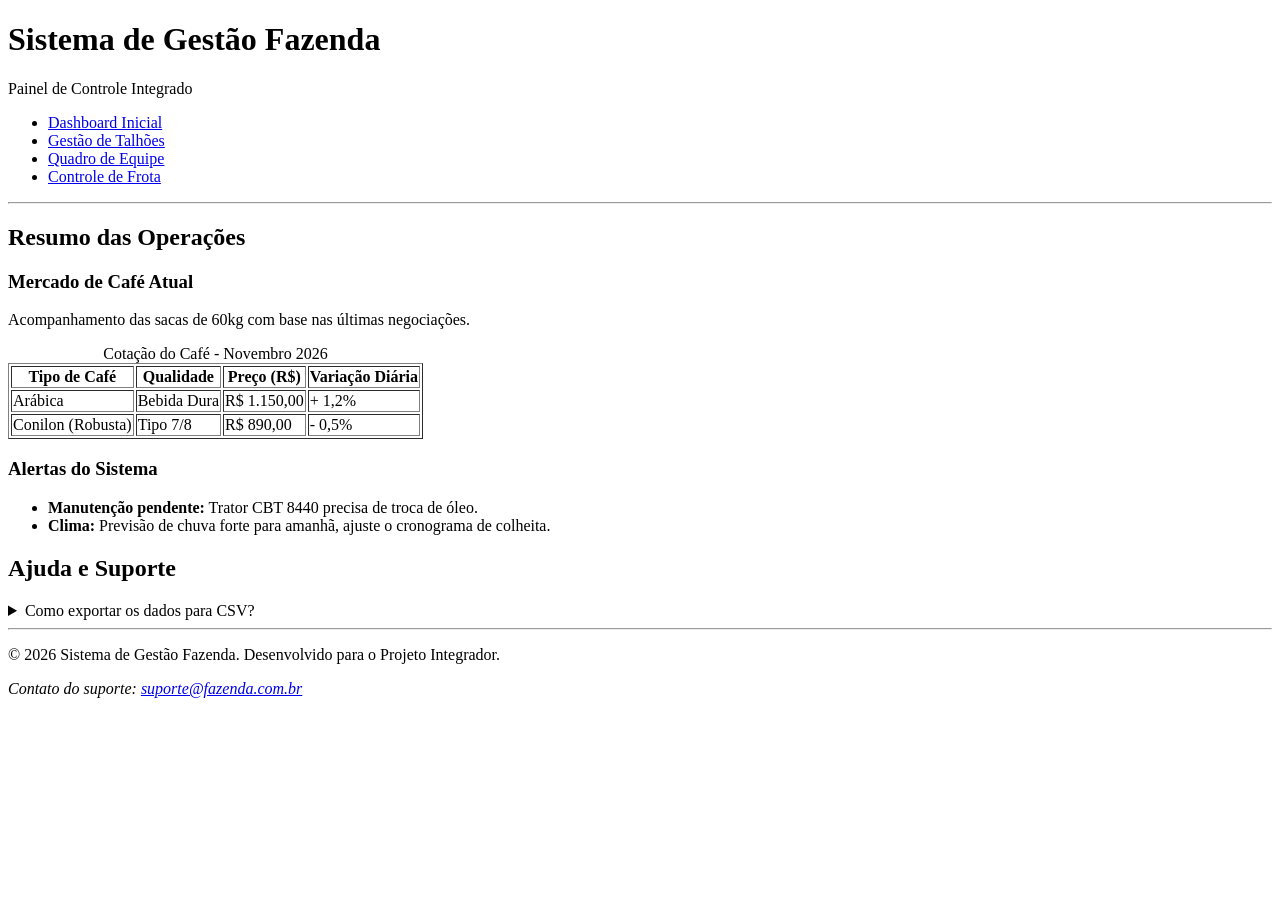
==== HTML/index.html @ 34a3705a "html" ====
<!DOCTYPE html>
<html lang="pt-BR">

<head>
    <meta charset="UTF-8">
    <meta name="viewport" content="width=device-width, initial-scale=1.0">
    <title>Dashboard - Sistema de Gestão Fazenda</title>
</head>

<body>
    <header>
        <h1>Sistema de Gestão Fazenda</h1>
        <p>Painel de Controle Integrado</p>
        <nav aria-label="Menu de Navegação Principal">
            <ul>
                <li><a href="index.html" aria-current="page">Dashboard Inicial</a></li>
                <li><a href="talhoes.html">Gestão de Talhões</a></li>
                <li><a href="equipe.html">Quadro de Equipe</a></li>
                <li><a href="frota.html">Controle de Frota</a></li>
            </ul>
        </nav>
        <hr>
    </header>

    <main>
        <section>
            <h2>Resumo das Operações</h2>

            <article>
                <h3>Mercado de Café Atual</h3>
                <p>Acompanhamento das sacas de 60kg com base nas últimas negociações.</p>
                <table border="1">
                    <caption>Cotação do Café - Novembro 2026</caption>
                    <thead>
                        <tr>
                            <th scope="col">Tipo de Café</th>
                            <th scope="col">Qualidade</th>
                            <th scope="col">Preço (R$)</th>
                            <th scope="col">Variação Diária</th>
                        </tr>
                    </thead>
                    <tbody>
                        <tr>
                            <td>Arábica</td>
                            <td>Bebida Dura</td>
                            <td>R$ 1.150,00</td>
                            <td>+ 1,2%</td>
                        </tr>
                        <tr>
                            <td>Conilon (Robusta)</td>
                            <td>Tipo 7/8</td>
                            <td>R$ 890,00</td>
                            <td>- 0,5%</td>
                        </tr>
                    </tbody>
                </table>
            </article>

            <aside>
                <h3>Alertas do Sistema</h3>
                <ul>
                    <li><strong>Manutenção pendente:</strong> Trator CBT 8440 precisa de troca de óleo.</li>
                    <li><strong>Clima:</strong> Previsão de chuva forte para amanhã, ajuste o cronograma de colheita.
                    </li>
                </ul>
            </aside>
        </section>

        <section>
            <h2>Ajuda e Suporte</h2>
            <details>
                <summary>Como exportar os dados para CSV?</summary>
                <p>Navegue até o módulo específico (como Frota ou Equipe) e clique na opção "Exportar Base" disponível
                    no final da página.</p>
            </details>
        </section>
    </main>

    <hr>
    <footer>
        <p>&copy; 2026 Sistema de Gestão Fazenda. Desenvolvido para o Projeto Integrador.</p>
        <address>
            Contato do suporte: <a href="mailto:suporte@fazenda.com.br">suporte@fazenda.com.br</a>
        </address>
    </footer>
</body>

</html>
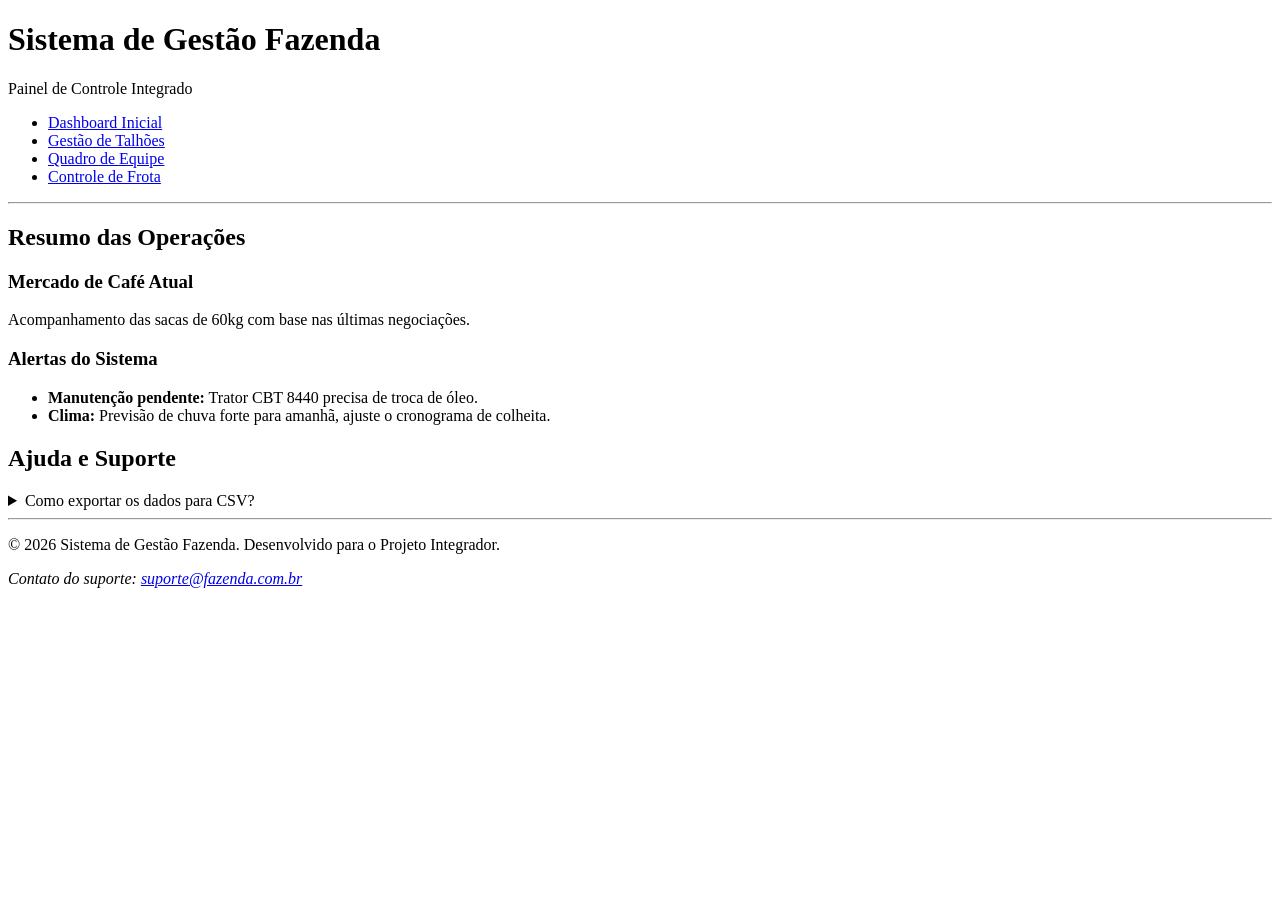
==== commit 032b1bf2: "feat: adiciona CSS responsivo e atualiza Registro de Uso de IA para entrega 2" ====
--- a/HTML/index.html
+++ b/HTML/index.html
@@ -5,6 +5,7 @@
     <meta charset="UTF-8">
     <meta name="viewport" content="width=device-width, initial-scale=1.0">
     <title>Dashboard - Sistema de Gestão Fazenda</title>
+    <link rel="stylesheet" href="css/style.css">
 </head>
 
 <body>
@@ -29,31 +30,6 @@
             <article>
                 <h3>Mercado de Café Atual</h3>
                 <p>Acompanhamento das sacas de 60kg com base nas últimas negociações.</p>
-                <table border="1">
-                    <caption>Cotação do Café - Novembro 2026</caption>
-                    <thead>
-                        <tr>
-                            <th scope="col">Tipo de Café</th>
-                            <th scope="col">Qualidade</th>
-                            <th scope="col">Preço (R$)</th>
-                            <th scope="col">Variação Diária</th>
-                        </tr>
-                    </thead>
-                    <tbody>
-                        <tr>
-                            <td>Arábica</td>
-                            <td>Bebida Dura</td>
-                            <td>R$ 1.150,00</td>
-                            <td>+ 1,2%</td>
-                        </tr>
-                        <tr>
-                            <td>Conilon (Robusta)</td>
-                            <td>Tipo 7/8</td>
-                            <td>R$ 890,00</td>
-                            <td>- 0,5%</td>
-                        </tr>
-                    </tbody>
-                </table>
             </article>
 
             <aside>
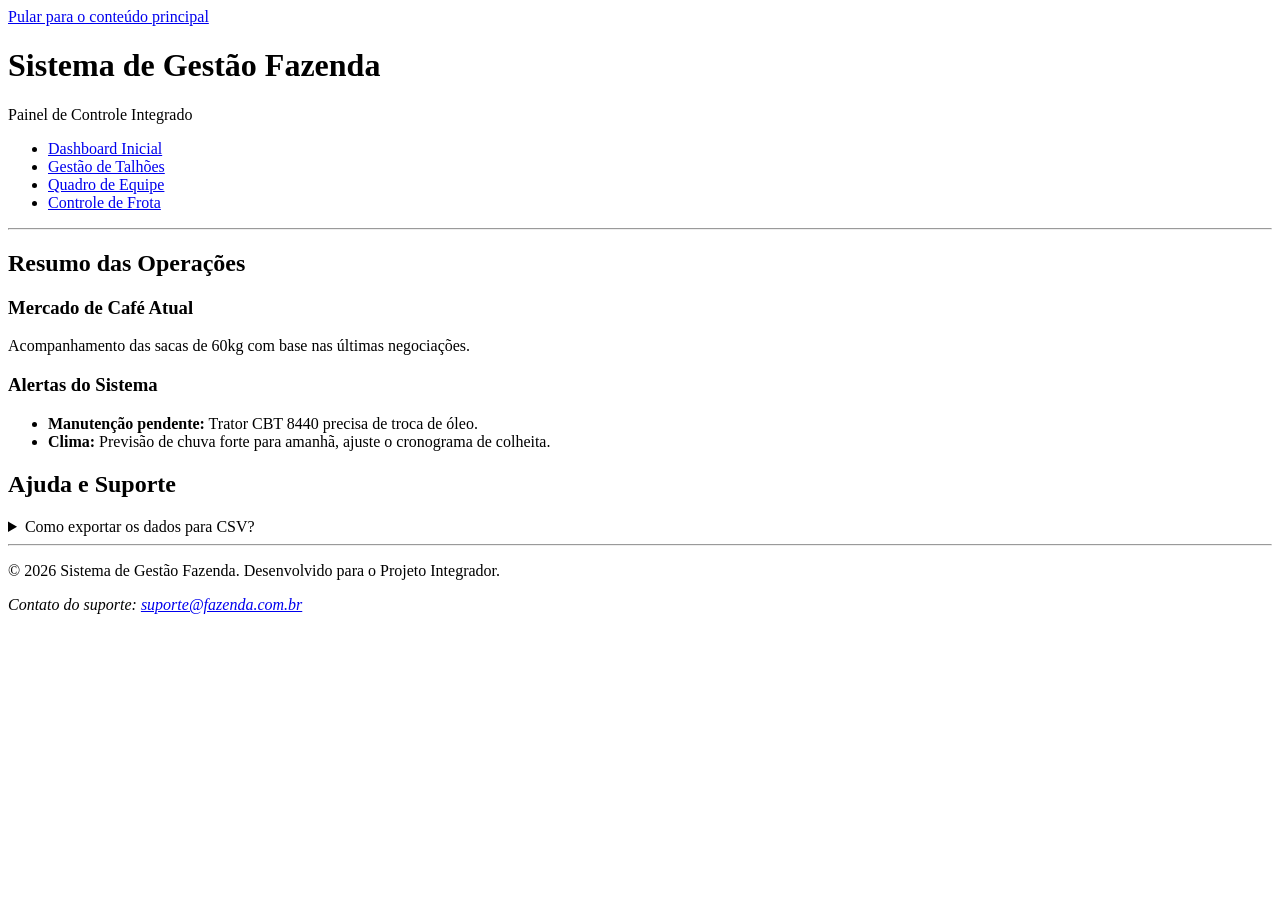
==== commit a5fe9957: "docs: atualiza Registro de Uso de IA e documenta convencao CSS para entrega 3" ====
--- a/HTML/index.html
+++ b/HTML/index.html
@@ -9,6 +9,8 @@
 </head>
 
 <body>
+    <a href="#conteudo-principal" class="skip-link">Pular para o conteúdo principal</a>
+
     <header>
         <h1>Sistema de Gestão Fazenda</h1>
         <p>Painel de Controle Integrado</p>
@@ -23,7 +25,7 @@
         <hr>
     </header>
 
-    <main>
+    <main id="conteudo-principal">
         <section>
             <h2>Resumo das Operações</h2>
 
